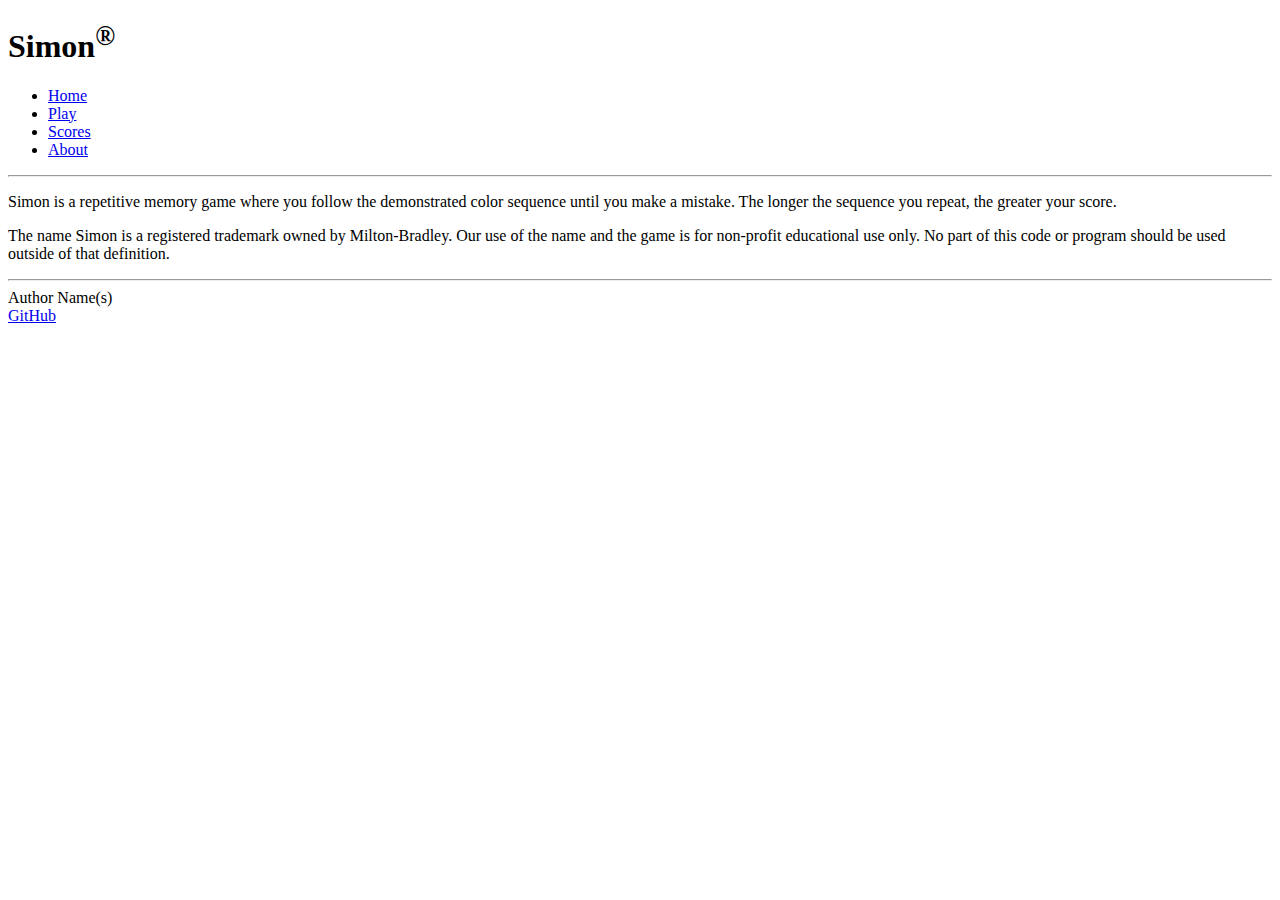
==== about.html @ 04eda3ba "fourth update" ====
<!DOCTYPE html>
<html lang="en">
  <head>
    <meta charset="UTF-8" />
    <meta name="viewport" content="width=device-width, initial-scale=1.0" />
    <title>About</title>
    <link rel="icon" href="favicon.ico" />
  </head>
  <body>
    <header>
      <h1>Simon<sup>&reg;</sup></h1>

      <nav>
        <menu>
          <li><a href="index.html">Home</a></li>
          <li><a href="play.html">Play</a></li>
          <li><a href="scores.html">Scores</a></li>
          <li><a href="about.html">About</a></li>
        </menu>
      </nav>

      <hr />
    </header>

    <main>
      <p>
        Simon is a repetitive memory game where you follow the demonstrated
        color sequence until you make a mistake. The longer the sequence you
        repeat, the greater your score.
      </p>

      <p>
        The name Simon is a registered trademark owned by Milton-Bradley. Our
        use of the name and the game is for non-profit educational use only. No
        part of this code or program should be used outside of that definition.
      </p>
    </main>

    <footer>
      <hr />
      <span class="text-reset">Author Name(s)</span>
      <br />
      <a href="https://github.com/webprogramming260/simon-html">GitHub</a>
    </footer>
  </body>
</html>
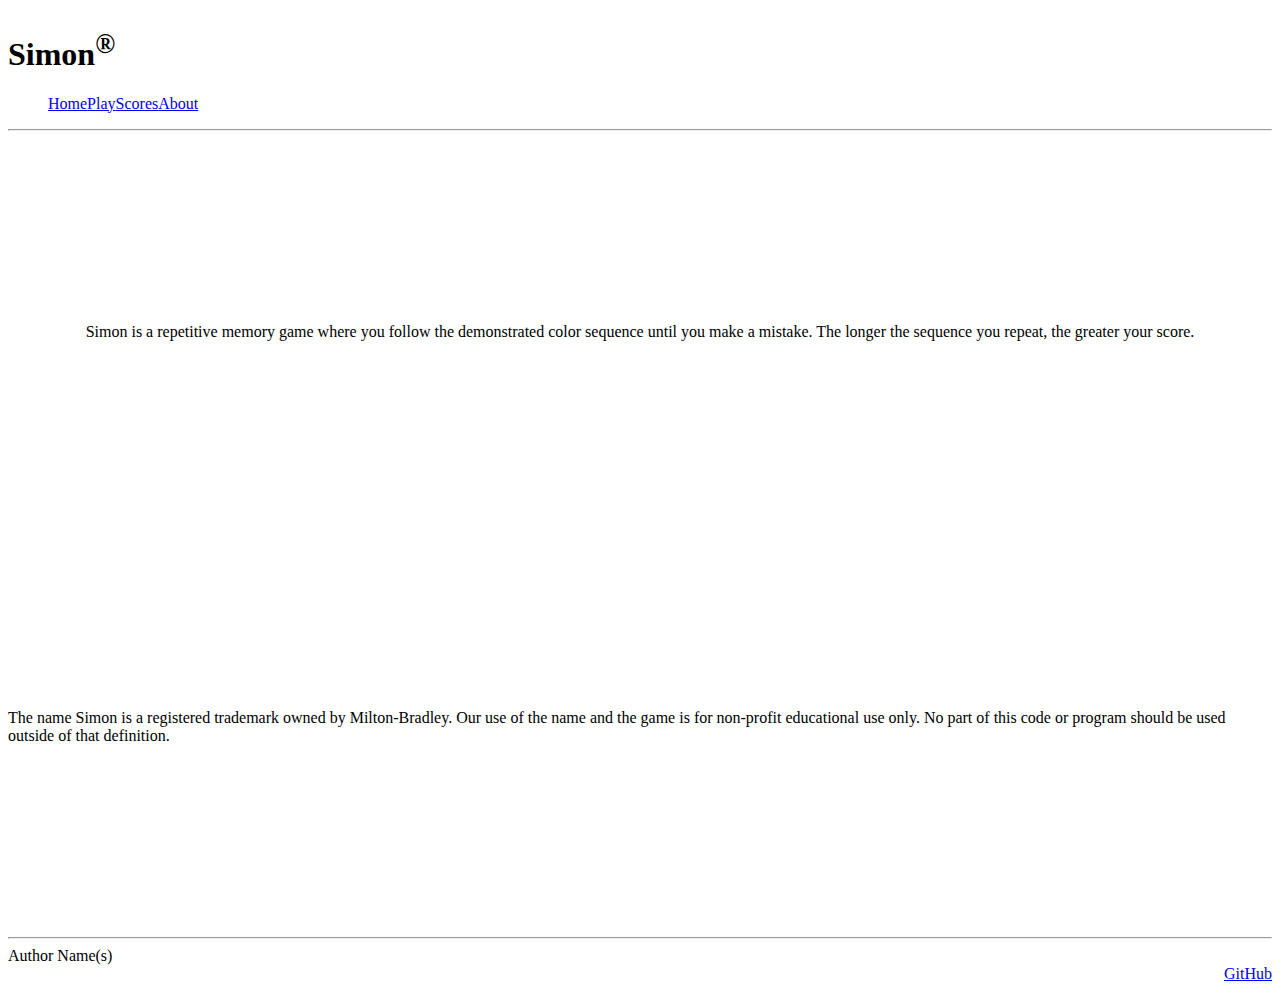
==== commit 52fc01a6: "final push2" ====
--- a/about.html
+++ b/about.html
@@ -5,6 +5,7 @@
     <meta name="viewport" content="width=device-width, initial-scale=1.0" />
     <title>About</title>
     <link rel="icon" href="favicon.ico" />
+    <link rel="stylesheet" href="main.css"/>
   </head>
   <body>
     <header>
@@ -40,7 +41,7 @@
       <hr />
       <span class="text-reset">Author Name(s)</span>
       <br />
-      <a href="https://github.com/webprogramming260/simon-html">GitHub</a>
+      <a href="https://github.com/tmont5/simon">GitHub</a>
     </footer>
   </body>
 </html>--- a/main.css
+++ b/main.css
@@ -0,0 +1,158 @@
+body {
+    display: flex;
+    flex-direction: column;
+    min-width: 375px;
+  }
+  
+  header {
+    flex: 0 80px;
+  }
+  
+  main {
+    flex: 1 calc(100vh - 110px);
+    display: flex;
+    flex-direction: column;
+    align-items: center;
+    justify-content: space-around;
+  }
+  
+  footer {
+    flex: 0 30px;
+  }
+  
+  menu {
+    flex: 1;
+    display: flex;
+    /*  overwrite Bootstrap so the menu does not wrap */
+    flex-direction: row !important;
+    list-style: none;
+  }
+  
+  .navbar-brand {
+    padding-left: 0.3em;
+    border-bottom: solid rgb(182, 182, 182) thin;
+  }
+  
+  menu .nav-item {
+    padding: 0 0.3em;
+  }
+  
+  footer a {
+    float: right;
+  }
+  
+  #count {
+    color: rgb(246, 239, 158);
+  }
+  
+  .players {
+    flex: 1;
+    width: 100%;
+    padding: 0.5em;
+  }
+  
+  .player-name {
+    color: rgb(118, 190, 210);
+  }
+  
+  .game {
+    background: rgb(0, 0, 0);
+    border-radius: 50%;
+    box-shadow: 0 0 20px 5px rgb(69, 69, 69);
+    width: 80vw;
+    height: 80vw;
+    position: absolute;
+    min-width: 350px;
+    min-height: 350px;
+    max-width: min(80vmin, 1000px);
+    max-height: min(80vmin, 1000px);
+  }
+  
+  .button-container {
+    width: 100%;
+    height: 100%;
+    display: grid;
+    grid-template-columns: 1fr 1fr;
+    gap: 20px;
+  }
+  
+  .button-top-left {
+    border-radius: 100% 0 0 0;
+    margin: 20px 0 0 20px;
+    background-color: green;
+    border: thick solid rgb(36, 53, 0);
+  }
+  
+  .button-top-right {
+    border-radius: 0 100% 0 0;
+    margin: 20px 20px 0 0;
+    background-color: red;
+    border: thick solid rgb(83, 12, 12);
+  }
+  
+  .button-bottom-left {
+    border-radius: 0 0 0 100%;
+    margin: 0 0 20px 20px;
+    background-color: yellow;
+    border: thick solid rgb(130, 124, 13);
+  }
+  
+  .button-bottom-right {
+    border-radius: 0 0 100% 0;
+    margin: 0 20px 20px 0;
+    background-color: blue;
+    border: thick solid rgb(27, 14, 100);
+  }
+  
+  .controls {
+    position: absolute;
+    border-radius: 50%;
+    width: 200px;
+    height: 200px;
+    background-color: black;
+    padding: 2em;
+    display: flex;
+    align-items: center;
+    justify-content: space-around;
+    flex-direction: column;
+  }
+  
+  .game-name {
+    font-size: 2em;
+    font-weight: bold;
+    margin-bottom: 0.5em;
+  }
+  
+  .score {
+    position: absolute;
+    text-align: center;
+    font-size: 20px;
+    font-family: monospace;
+    font-weight: bold;
+    color: red;
+    cursor: default;
+    width: 50px;
+    height: 30px;
+    border-radius: 10px;
+    border: solid thin rgb(117, 0, 0);
+    background-color: #300;
+  }
+  
+  .center {
+    top: 50%;
+    left: 50%;
+    transform: translateX(-50%) translateY(-50%);
+  }
+  
+  @media (max-height: 600px) {
+    header {
+      display: none;
+    }
+    footer {
+      display: none;
+    }
+    main {
+      flex: 1 100vh;
+    }
+  }
+  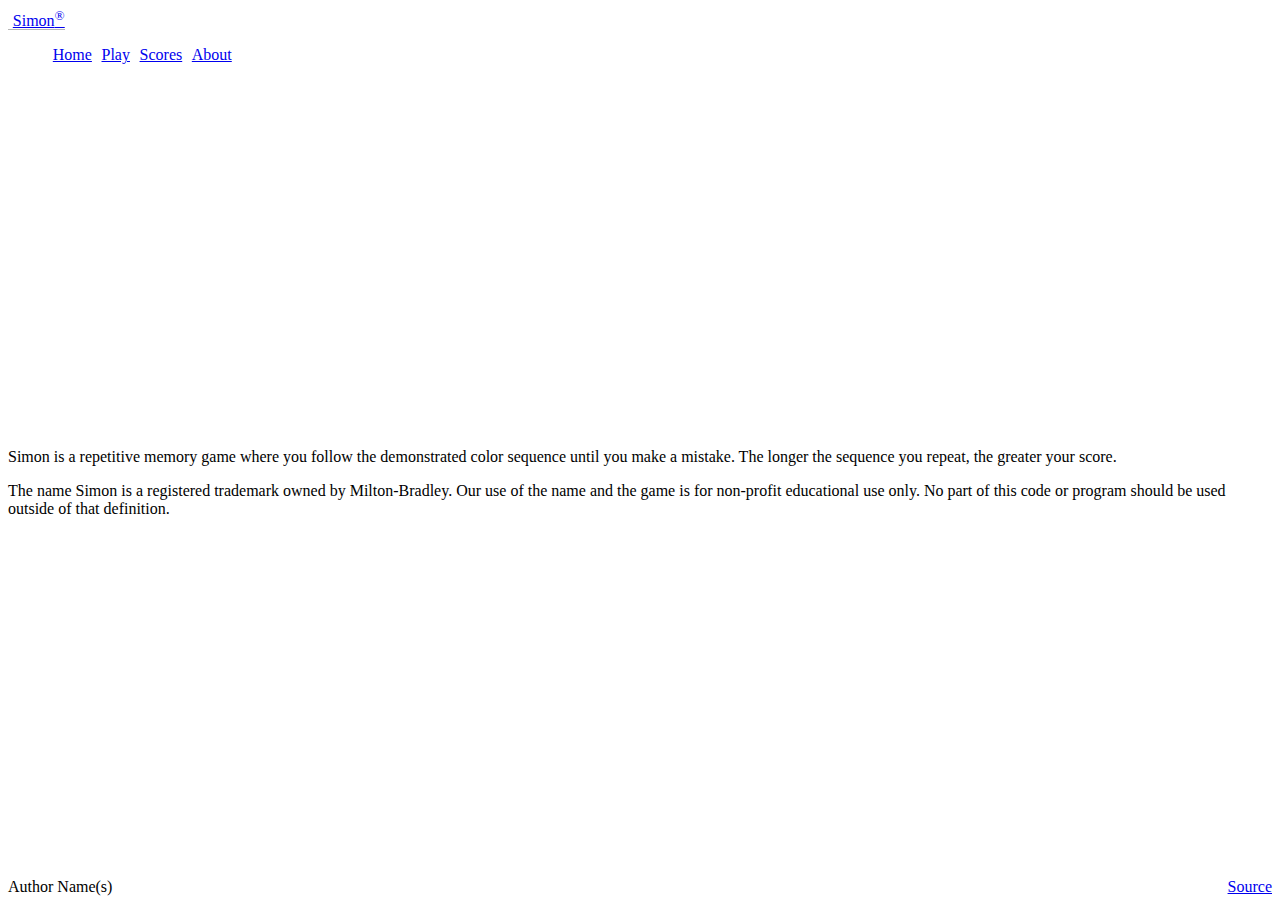
==== commit e4a89cd3: "new source link" ====
--- a/about.html
+++ b/about.html
@@ -5,43 +5,63 @@
     <meta name="viewport" content="width=device-width, initial-scale=1.0" />
     <title>About</title>
     <link rel="icon" href="favicon.ico" />
-    <link rel="stylesheet" href="main.css"/>
+
+    <link rel="stylesheet" href="main.css" />
+
+    <link
+      href="https://cdn.jsdelivr.net/npm/bootstrap@5.2.2/dist/css/bootstrap.min.css"
+      rel="stylesheet"
+      integrity="sha384-Zenh87qX5JnK2Jl0vWa8Ck2rdkQ2Bzep5IDxbcnCeuOxjzrPF/et3URy9Bv1WTRi"
+      crossorigin="anonymous"
+    />
   </head>
-  <body>
-    <header>
-      <h1>Simon<sup>&reg;</sup></h1>
-
-      <nav>
-        <menu>
-          <li><a href="index.html">Home</a></li>
-          <li><a href="play.html">Play</a></li>
-          <li><a href="scores.html">Scores</a></li>
-          <li><a href="about.html">About</a></li>
+  <body class="bg-dark text-light">
+    <header class="container-fluid">
+      <nav class="navbar fixed-top navbar-dark">
+        <a class="navbar-brand" href="#">Simon<sup>&reg;</sup></a>
+        <menu class="navbar-nav">
+          <li class="nav-item">
+            <a class="nav-link" href="index.html">Home</a>
+          </li>
+          <li class="nav-item">
+            <a class="nav-link" href="play.html">Play</a>
+          </li>
+          <li class="nav-item">
+            <a class="nav-link" href="scores.html">Scores</a>
+          </li>
+          <li class="nav-item">
+            <a class="nav-link active" href="about.html">About</a>
+          </li>
         </menu>
       </nav>
-
-      <hr />
     </header>
 
-    <main>
-      <p>
-        Simon is a repetitive memory game where you follow the demonstrated
-        color sequence until you make a mistake. The longer the sequence you
-        repeat, the greater your score.
-      </p>
+    <main class="container-fluid bg-secondary text-center">
+      <div>
+        <p>
+          Simon is a repetitive memory game where you follow the demonstrated
+          color sequence until you make a mistake. The longer the sequence you
+          repeat, the greater your score.
+        </p>
 
-      <p>
-        The name Simon is a registered trademark owned by Milton-Bradley. Our
-        use of the name and the game is for non-profit educational use only. No
-        part of this code or program should be used outside of that definition.
-      </p>
+        <p>
+          The name Simon is a registered trademark owned by Milton-Bradley. Our
+          use of the name and the game is for non-profit educational use only.
+          No part of this code or program should be used outside of that
+          definition.
+        </p>
+      </div>
     </main>
 
-    <footer>
-      <hr />
-      <span class="text-reset">Author Name(s)</span>
-      <br />
-      <a href="https://github.com/tmont5/simon">GitHub</a>
+    <footer class="bg-dark text-dark text-muted">
+      <div class="container-fluid">
+        <span class="text-reset">Author Name(s)</span>
+        <a
+          class="text-reset"
+          href="https://github.com/tmont5/simon"
+          >Source</a
+        >
+      </div>
     </footer>
   </body>
-</html>+</html>
--- a/main.css
+++ b/main.css
@@ -1,158 +1,157 @@
 body {
-    display: flex;
-    flex-direction: column;
-    min-width: 375px;
+  display: flex;
+  flex-direction: column;
+  min-width: 300px;
+}
+
+header {
+  flex: 0 80px;
+}
+
+main {
+  flex: 1 calc(100vh - 110px);
+  display: flex;
+  flex-direction: column;
+  align-items: center;
+  justify-content: space-around;
+}
+
+footer {
+  flex: 0 30px;
+}
+
+menu {
+  flex: 1;
+  display: flex;
+  /*  overwrite Bootstrap so the menu does not wrap */
+  flex-direction: row !important;
+  list-style: none;
+}
+
+.navbar-brand {
+  padding-left: 0.3em;
+  border-bottom: solid rgb(182, 182, 182) thin;
+}
+
+menu .nav-item {
+  padding: 0 0.3em;
+}
+
+footer a {
+  float: right;
+}
+
+#count {
+  color: rgb(246, 239, 158);
+}
+
+.players {
+  flex: 1;
+  width: 100%;
+  padding: 0.5em;
+}
+
+.player-name {
+  color: rgb(118, 190, 210);
+}
+
+.game {
+  background: rgb(0, 0, 0);
+  border-radius: 50%;
+  box-shadow: 0 0 20px 5px rgb(69, 69, 69);
+  width: 80vw;
+  height: 80vw;
+  position: absolute;
+  min-width: 300px;
+  min-height: 300px;
+  max-width: min(80vmin, 1000px);
+  max-height: min(80vmin, 1000px);
+}
+
+.button-container {
+  width: 100%;
+  height: 100%;
+  display: grid;
+  grid-template-columns: 1fr 1fr;
+  gap: 20px;
+}
+
+.button-top-left {
+  border-radius: 100% 0 0 0;
+  margin: 20px 0 0 20px;
+  background-color: green;
+  border: thick solid rgb(36, 53, 0);
+}
+
+.button-top-right {
+  border-radius: 0 100% 0 0;
+  margin: 20px 20px 0 0;
+  background-color: red;
+  border: thick solid rgb(83, 12, 12);
+}
+
+.button-bottom-left {
+  border-radius: 0 0 0 100%;
+  margin: 0 0 20px 20px;
+  background-color: yellow;
+  border: thick solid rgb(94, 90, 10);
+}
+
+.button-bottom-right {
+  border-radius: 0 0 100% 0;
+  margin: 0 20px 20px 0;
+  background-color: blue;
+  border: thick solid rgb(27, 14, 100);
+}
+
+.controls {
+  position: absolute;
+  border-radius: 50%;
+  width: 200px;
+  height: 200px;
+  background-color: black;
+  padding: 2em;
+  display: flex;
+  align-items: center;
+  justify-content: space-around;
+  flex-direction: column;
+}
+
+.game-name {
+  font-size: 2em;
+  font-weight: bold;
+  margin-bottom: 0.5em;
+}
+
+.score {
+  position: absolute;
+  text-align: center;
+  font-size: 20px;
+  font-family: monospace;
+  font-weight: bold;
+  color: red;
+  cursor: default;
+  width: 50px;
+  height: 30px;
+  border-radius: 10px;
+  border: solid thin rgb(117, 0, 0);
+  background-color: #300;
+}
+
+.center {
+  top: 50%;
+  left: 50%;
+  transform: translateX(-50%) translateY(-50%);
+}
+
+@media (max-height: 500px) {
+  header {
+    display: none;
   }
-  
-  header {
-    flex: 0 80px;
+  footer {
+    display: none;
   }
-  
   main {
-    flex: 1 calc(100vh - 110px);
-    display: flex;
-    flex-direction: column;
-    align-items: center;
-    justify-content: space-around;
+    flex: 1 100vh;
   }
-  
-  footer {
-    flex: 0 30px;
-  }
-  
-  menu {
-    flex: 1;
-    display: flex;
-    /*  overwrite Bootstrap so the menu does not wrap */
-    flex-direction: row !important;
-    list-style: none;
-  }
-  
-  .navbar-brand {
-    padding-left: 0.3em;
-    border-bottom: solid rgb(182, 182, 182) thin;
-  }
-  
-  menu .nav-item {
-    padding: 0 0.3em;
-  }
-  
-  footer a {
-    float: right;
-  }
-  
-  #count {
-    color: rgb(246, 239, 158);
-  }
-  
-  .players {
-    flex: 1;
-    width: 100%;
-    padding: 0.5em;
-  }
-  
-  .player-name {
-    color: rgb(118, 190, 210);
-  }
-  
-  .game {
-    background: rgb(0, 0, 0);
-    border-radius: 50%;
-    box-shadow: 0 0 20px 5px rgb(69, 69, 69);
-    width: 80vw;
-    height: 80vw;
-    position: absolute;
-    min-width: 350px;
-    min-height: 350px;
-    max-width: min(80vmin, 1000px);
-    max-height: min(80vmin, 1000px);
-  }
-  
-  .button-container {
-    width: 100%;
-    height: 100%;
-    display: grid;
-    grid-template-columns: 1fr 1fr;
-    gap: 20px;
-  }
-  
-  .button-top-left {
-    border-radius: 100% 0 0 0;
-    margin: 20px 0 0 20px;
-    background-color: green;
-    border: thick solid rgb(36, 53, 0);
-  }
-  
-  .button-top-right {
-    border-radius: 0 100% 0 0;
-    margin: 20px 20px 0 0;
-    background-color: red;
-    border: thick solid rgb(83, 12, 12);
-  }
-  
-  .button-bottom-left {
-    border-radius: 0 0 0 100%;
-    margin: 0 0 20px 20px;
-    background-color: yellow;
-    border: thick solid rgb(130, 124, 13);
-  }
-  
-  .button-bottom-right {
-    border-radius: 0 0 100% 0;
-    margin: 0 20px 20px 0;
-    background-color: blue;
-    border: thick solid rgb(27, 14, 100);
-  }
-  
-  .controls {
-    position: absolute;
-    border-radius: 50%;
-    width: 200px;
-    height: 200px;
-    background-color: black;
-    padding: 2em;
-    display: flex;
-    align-items: center;
-    justify-content: space-around;
-    flex-direction: column;
-  }
-  
-  .game-name {
-    font-size: 2em;
-    font-weight: bold;
-    margin-bottom: 0.5em;
-  }
-  
-  .score {
-    position: absolute;
-    text-align: center;
-    font-size: 20px;
-    font-family: monospace;
-    font-weight: bold;
-    color: red;
-    cursor: default;
-    width: 50px;
-    height: 30px;
-    border-radius: 10px;
-    border: solid thin rgb(117, 0, 0);
-    background-color: #300;
-  }
-  
-  .center {
-    top: 50%;
-    left: 50%;
-    transform: translateX(-50%) translateY(-50%);
-  }
-  
-  @media (max-height: 600px) {
-    header {
-      display: none;
-    }
-    footer {
-      display: none;
-    }
-    main {
-      flex: 1 100vh;
-    }
-  }
-  +}
